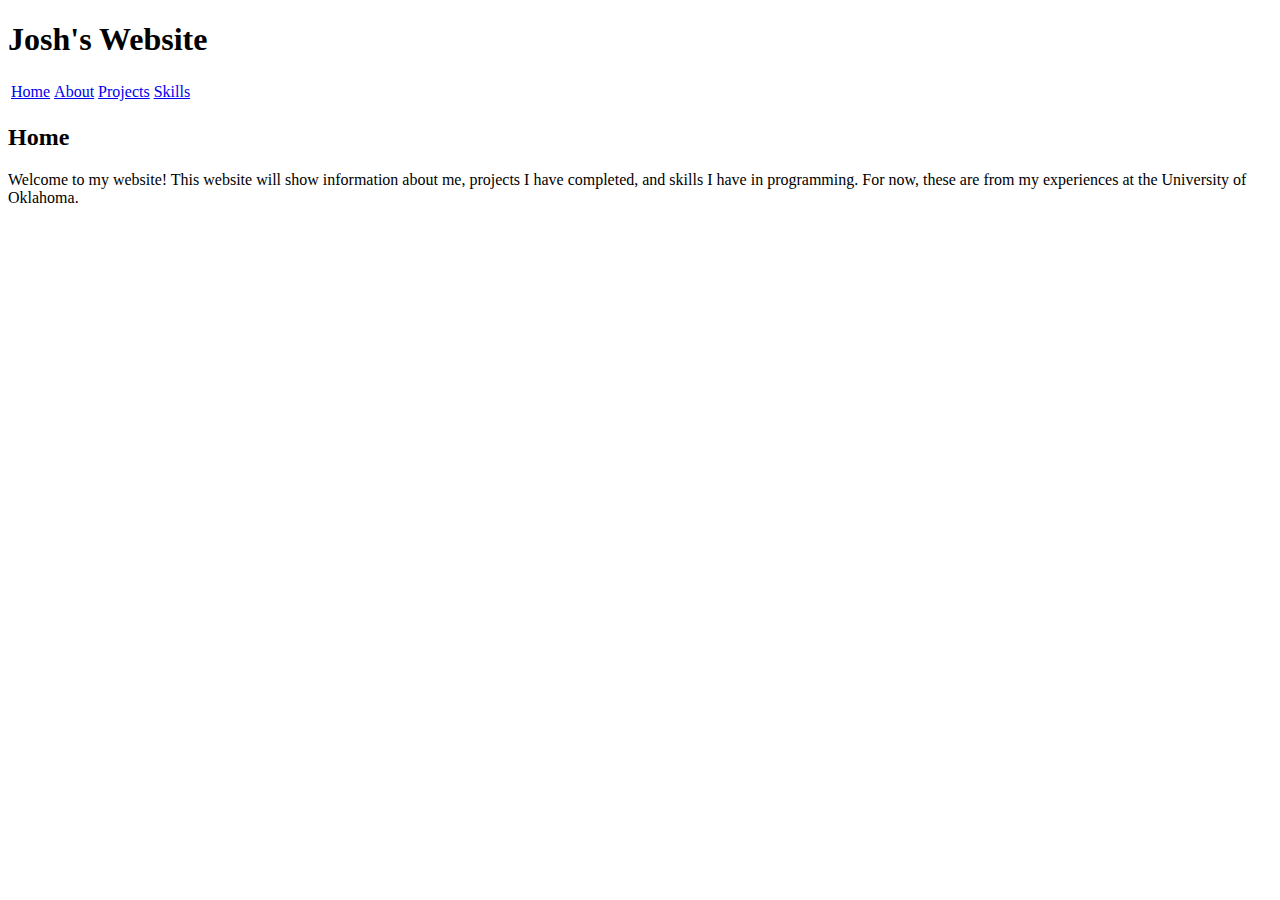
==== index.html @ 055462dd "Create index.html" ====
<!DOCTYPE html>

<html lang="en" xmlns="http://www.w3.org/1999/xhtml">
<head>
    <link rel="stylesheet" type="text/css" href="StyleSheet1.css" />
    <meta charset="utf-8" />
    <title>Josh Bartel</title>
</head>

    <div class="head">
        <h1>Josh's Website</h1>
        <table>
            <td><a href="index.html">Home</a></td>
            <td><a href="about.html">About</a></td>
            <td><a href="projects.html">Projects</a></td>
            <td><a href="skills.html">Skills</a></td>
        </table>
    </div>

    <body>
        <h2>Home</h2>
        <p>Welcome to my website! This website will show information about me, projects I have completed, and skills I have in programming. For now, these are from my experiences at the University of Oklahoma.</p>
    </body>

</html>
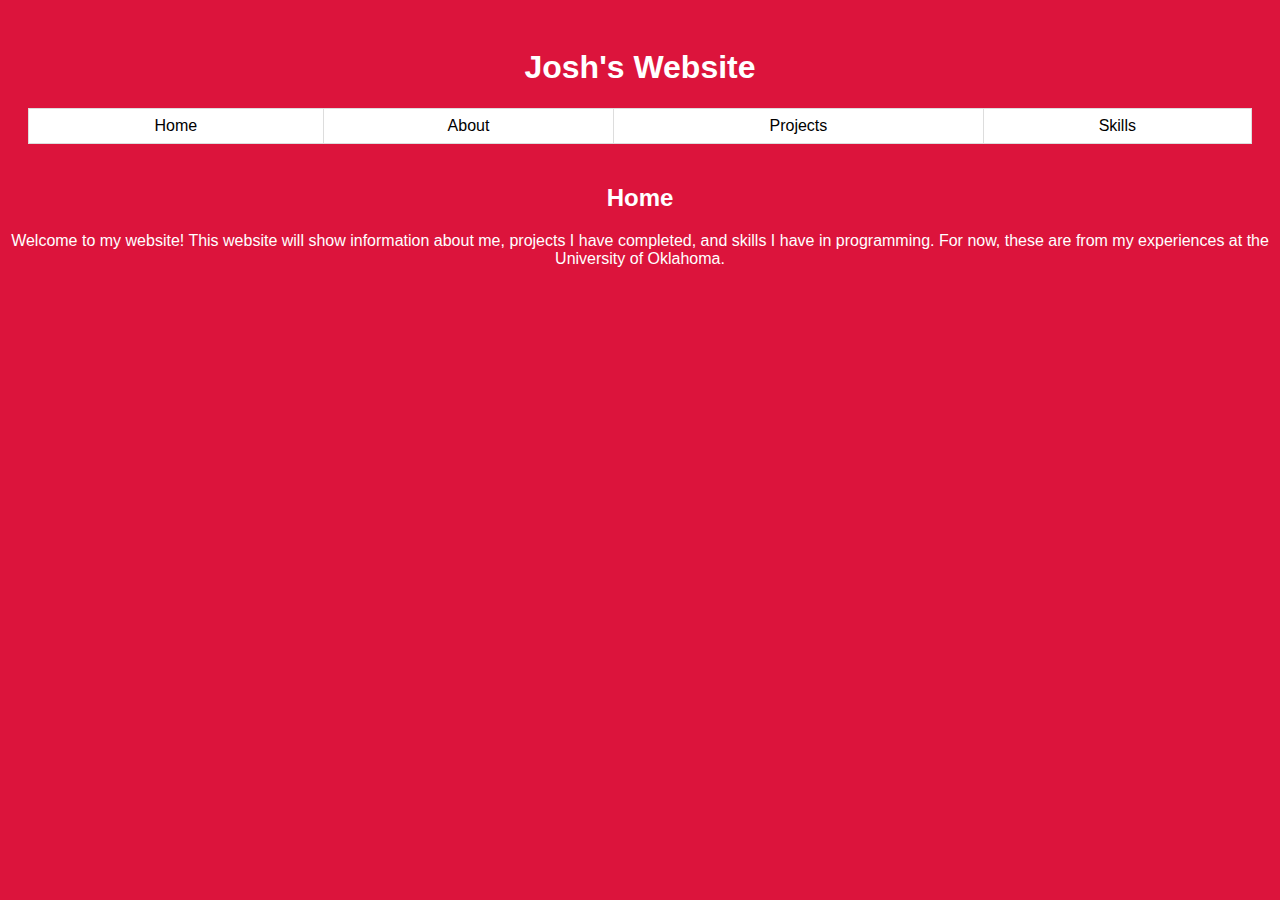
==== commit c9ec7068: "Update index.html" ====
--- a/index.html
+++ b/index.html
@@ -11,9 +11,9 @@
         <h1>Josh's Website</h1>
         <table>
             <td><a href="index.html">Home</a></td>
-            <td><a href="about.html">About</a></td>
-            <td><a href="projects.html">Projects</a></td>
-            <td><a href="skills.html">Skills</a></td>
+            <td><a href="About.html">About</a></td>
+            <td><a href="Projects.html">Projects</a></td>
+            <td><a href="Skills.html">Skills</a></td>
         </table>
     </div>
 
--- a/StyleSheet1.css
+++ b/StyleSheet1.css
@@ -0,0 +1,39 @@
+body {
+    background-color: crimson;
+    font-family: Arial, Helvetica, sans-serif;
+    text-align: center;
+    color: white;
+}
+
+.head {
+    color: white;
+    padding: 20px;
+    text-align: center;
+}
+
+table {
+    border-collapse: collapse;
+    width: 100%;
+}
+
+td, th {
+    border: 1px solid #dddddd;
+    background-color: white;
+    text-align: center;
+    padding: 8px;
+}
+
+p {
+    display: inline;
+    color: white;
+}
+
+a {
+    text-decoration: none;
+    color: black;
+}
+li
+{
+    display: inline;
+    color: white;
+}
